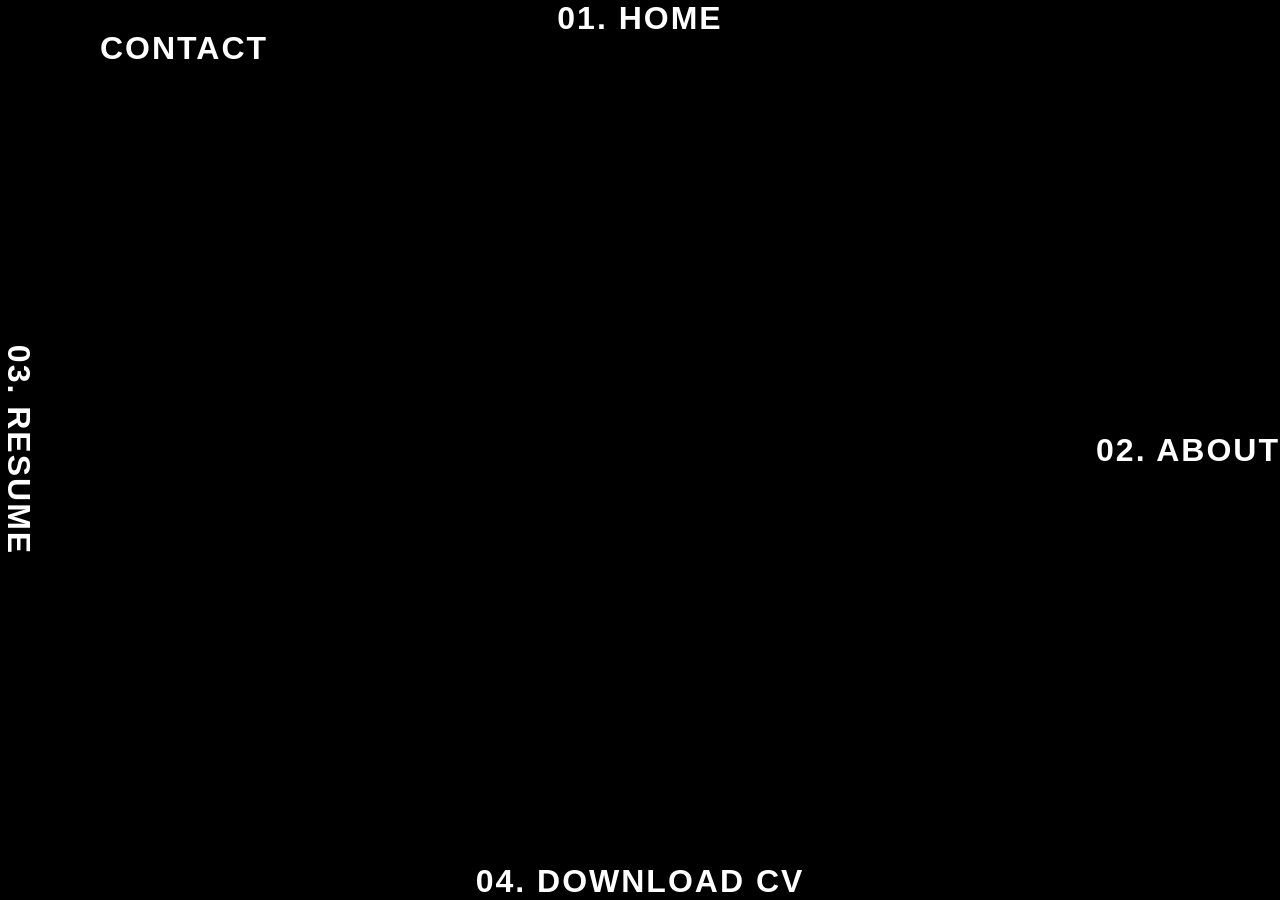
==== index.html @ 6b9983b1 "Added files via upload 50% of my Codecademy Front-End Engineering Course <3" ====
<!DOCTYPE html>
<html lang="en">
<head>
    <meta charset="UTF-8">
    <meta http-equiv="X-UA-Compatible" content="IE=edge">
    <meta name="viewport" content="width=device-width, initial-scale=1.0, maximum-scale=1.0, user-scalable=1">
    
    <title>Aylin Hyusmen's Portfolio</title>

    <link rel="stylesheet" type="text/css" href="style.css">
</head>
<body>
    <header>
        <a href="https://www.linkedin.com/in/aylin-hyusmen-b272b3229/" class="logo">Contact</a>
    </header>
<a class="top" href="index.html">01. Home</a>
<a class="right" href="about.html">02. About</a>
<a class="left" href="projects.html">03. Resume</a>
 <a  class="bottom" href="./cv.txt">04. Download CV</a>



</body>
</html>

</body>
</html>
---- style.css ----
* {
    margin: 0;
    padding: 0;
    box-sizing:border-box;
    font-family: sans-serif;
}


body {
    min-height: 100vh;
    background: black;
    font-family: arial;
    font-size: 16px;
    margin: 0;
    display: flex;
    align-items: center;
    justify-content: space-around;
    min-height: 100vh;
    width: 100%;
    
}

body p {
    color: #ffffff;
    font-size: 15px;
    justify-content: space-around;
    align-items: center;
    text-transform: uppercase;
}


.container {
    display: grid; 
    grid-template-columns: 0.1fr; 
    grid-template-rows: 0.1fr 1fr; 
    height: 400px;
    width: 1000px;
    gap: 0px 0px; 
    border: 1px solid rgba(255, 255, 255, 0.25);
    align-content: center;
    color: white;
    text-transform: uppercase;
    


    grid-template-areas: 
      ". . ."
      ". grid ."
      ". . ."; 
  }
  .grid {
    display: grid; 
    grid-template-columns: 1fr 0fr; 
    grid-template-rows: 1fr 0fr; 
    gap: 0px 0px; 
    grid-area: grid; 
    
    
  }


  .pictures-row { grid-area: 1 / 1 / 3 / 3; width: 368px;}
  .pictures-row2 { grid-area: 3 / 1 / 4 / 3; width: 368px;}

  .photo-me {
      width: 180px;
      height: auto;
  }
  .container1 {
    display: grid; 
    grid-template-columns: 1fr 1fr 1fr; 
    grid-template-rows: 1fr 1fr 1fr; 
    gap: 0px 0px; 
    height: 5px;
    justify-self: end;
    grid-template-areas: 
      ". . ."
      ". . text"
      ". . ."; 
  }
  .text {
    height: 5px;
    position: absolute;
    right: 362px;
    width: 520px;
    bottom: 458px;
  }
/*
.box {
    border: 1px solid rgba(255, 255, 255, 0.25);
    padding: 20px;
    margin: 20px;
    display: flex;
    top: 50%;
    left: 50%;
    text-align: center;
    transform: translate(-50%, -50%);
    position: absolute;
    color: #ffffff;
} */




header {
    position: absolute;
    top: 0;
    left: 0;
    width: 100%;
    padding: 30px 100px;
    display: flex;
    justify-content: space-between;
    align-items: center;
    z-index: 1000;
}

header .logo {
    color:#ffffff;
    font-weight: 700;
    text-decoration: none;
    font-size: 2em;
    text-transform: uppercase;
    letter-spacing: 2px;
}

.top{
    position: absolute;
    top: 0;
    left: 50%;
    transform: translate(-50%, 0);
    color:#ffffff;
    font-weight: 700;
    text-decoration: none;
    font-size: 2em;
    text-transform: uppercase;
    letter-spacing: 2px;
    z-index: 5000;
}

.left{
    position: absolute;
    left: 0;
    top: 50%;
    transform: translate(0, -50%);
    writing-mode: vertical-lr;
    color:#ffffff;
    font-weight: 700;
    text-decoration: none;
    font-size: 2em;
    text-transform: uppercase;
    letter-spacing: 2px;
}

.right{
    position: absolute;
    right: 0;
    top: 50%;
    transform: translate(0, -50%);
    writing-mode: sideways-lr;
    color:#ffffff;
    font-weight: 700;
    text-decoration: none;
    font-size: 2em;
    text-transform: uppercase;
    letter-spacing: 2px;


}

.bottom{
    position: absolute;
    bottom: 0;
    left: 50%;
    transform: translate(-50%, 0);
    color:#ffffff;
    font-weight: 700;
    text-decoration: none;
    font-size: 2em;
    text-transform: uppercase;
    letter-spacing: 2px;

}
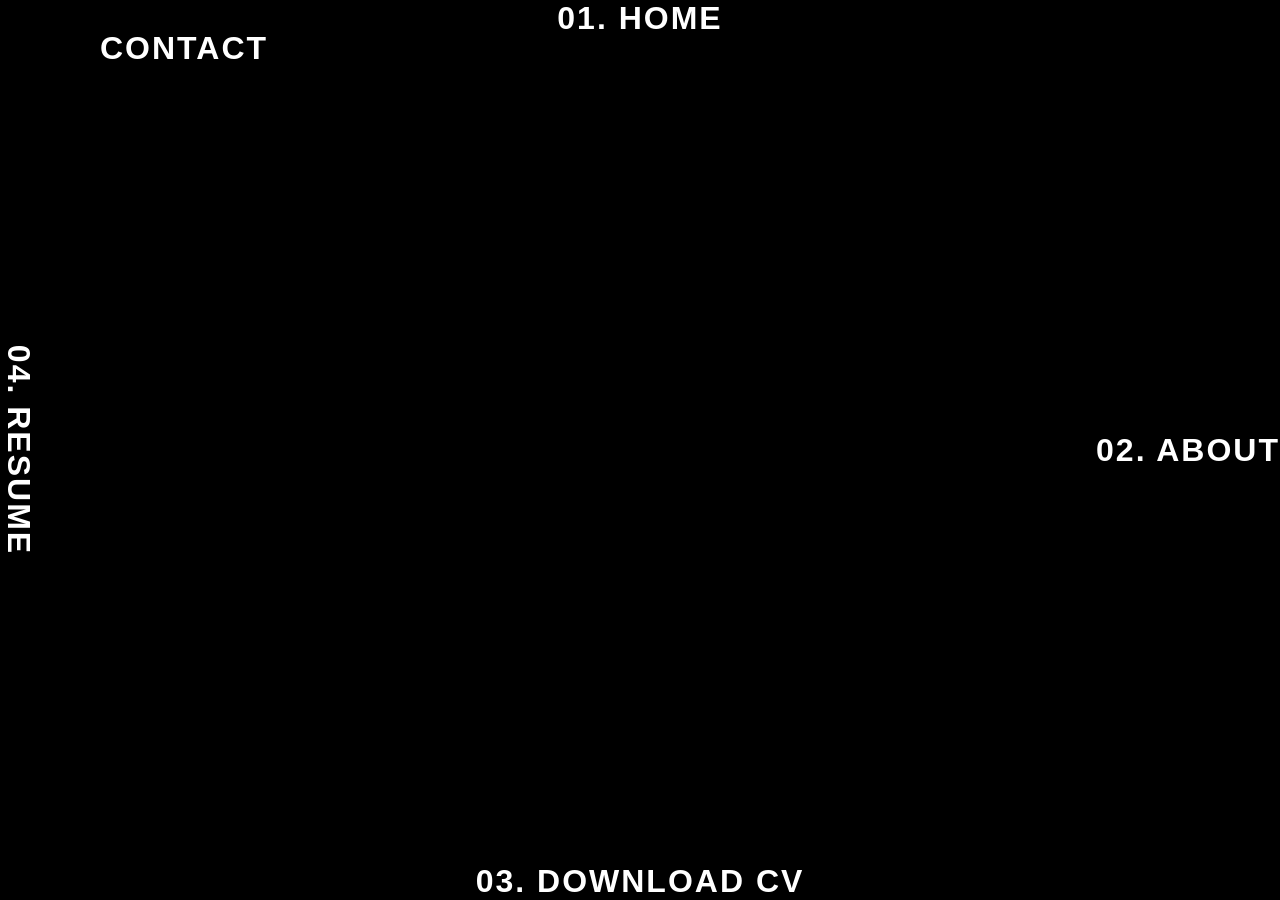
==== commit c80cce62: "Update index.html" ====
--- a/index.html
+++ b/index.html
@@ -15,8 +15,8 @@
     </header>
 <a class="top" href="index.html">01. Home</a>
 <a class="right" href="about.html">02. About</a>
-<a class="left" href="projects.html">03. Resume</a>
- <a  class="bottom" href="./cv.txt">04. Download CV</a>
+<a class="left" href="projects.html">04. Resume</a>
+ <a  class="bottom" href="./cv.txt">03. Download CV</a>
 
 
 
@@ -24,4 +24,4 @@
 </html>
 
 </body>
-</html>+</html>
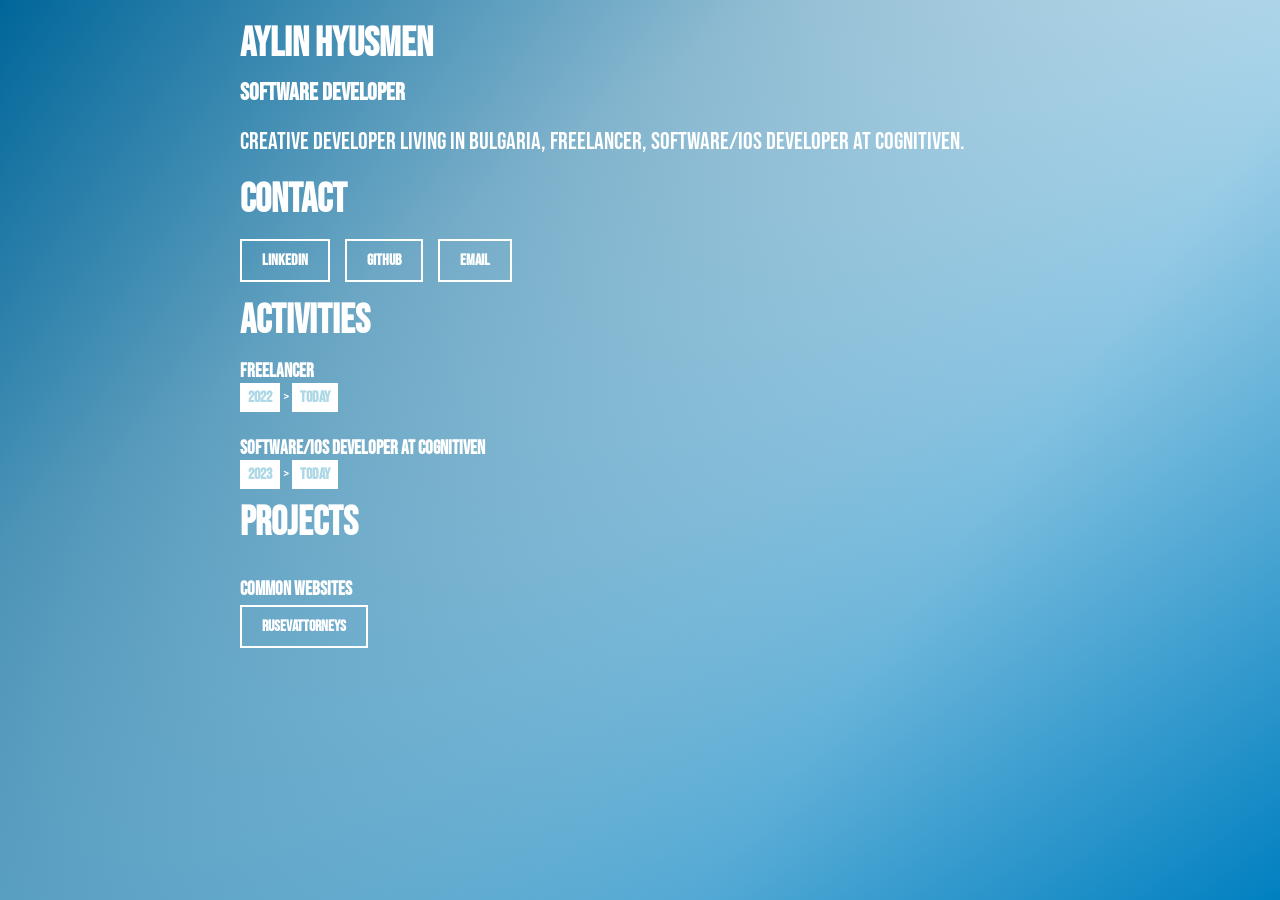
==== commit 3a4a73b9: "Added files" ====
--- a/index.html
+++ b/index.html
@@ -2,26 +2,88 @@
 <html lang="en">
 <head>
     <meta charset="UTF-8">
-    <meta http-equiv="X-UA-Compatible" content="IE=edge">
-    <meta name="viewport" content="width=device-width, initial-scale=1.0, maximum-scale=1.0, user-scalable=1">
-    
-    <title>Aylin Hyusmen's Portfolio</title>
-
-    <link rel="stylesheet" type="text/css" href="style.css">
+    <meta name="viewport" content="width=device-width, initial-scale=1.0">
+    <link rel="stylesheet" href="styles.css">
+    <link rel="preconnect" href="https://fonts.googleapis.com">
+    <link rel="preconnect" href="https://fonts.gstatic.com" crossorigin>
+    <link href="https://fonts.googleapis.com/css2?family=Bebas+Neue&display=swap" rel="stylesheet">
+    <title>Aylin Hyusmen</title>
 </head>
 <body>
-    <header>
-        <a href="https://www.linkedin.com/in/aylin-hyusmen-b272b3229/" class="logo">Contact</a>
-    </header>
-<a class="top" href="index.html">01. Home</a>
-<a class="right" href="about.html">02. About</a>
-<a class="left" href="projects.html">04. Resume</a>
- <a  class="bottom" href="./cv.txt">03. Download CV</a>
-
-
-
+    <span class="background background-0"></span>
+    <span class="background background-1"></span>
+    <main class="content">
+        <section class="section introduction">
+            <h1 class="title">Aylin Hyusmen</h1>
+            <h1 class="sub-title">Software developer</h1>
+            <p class="description">Creative developer living in Bulgaria, freelancer, software/iOS developer at Cognitiven.</p>
+        </section>
+        <section class="section contact">
+            <h1 class="title">Contact</h1>
+            <div class="list">
+                <a class="button" href="https://www.linkedin.com/in/aylinhyusmen/" target="_blank">
+                    <span class="border"></span>
+                    <span class="label">Linkedin</span>
+                    <span class="label-hover">
+                        <span class="inner"></span>
+                    </span>
+                </a>
+                <a class="button" href="https://github.com/aylinhyusmen/" target="_blank">
+                    <span class="border"></span>
+                    <span class="label">Github</span>
+                    <span class="label-hover">
+                        <span class="inner"></span>
+                    </span>
+                </a>
+                <a class="button" href="mailto:ahyusmen@icloud.com" target="_blank">
+                    <span class="border"></span>
+                    <span class="label">Email</span>
+                    <span class="label-hover">
+                        <span class="inner"></span>
+                    </span>
+                </a>
+            </div>
+        </section>
+        <section class="section activities">
+            <h1 class="title">Activities</h1>
+            <div class="list">
+                <div class="item">
+                    <div class="name">Freelancer</div>
+                    <div class="period">
+                        <span class="date">2022</span>
+                        <span class="arrow">&gt;</span>
+                        <span class="date">today</span>
+                    </div>
+                </div>
+            </div>
+            <div class="list">
+                <div class="item">
+                    <div class="name">Software/iOS developer <span class="fade">at</span> Cognitiven</div>
+                    <div class="period">
+                        <span class="date">2023</span>
+                        <span class="arrow">&gt;</span>
+                        <span class="date">today</span>
+                    </div>
+                </div>
+            </div>
+        </section>
+        <section class="section projects">
+            <h1 class="title">Projects</h1>
+            <div class="list">
+                <h2 class="mini-title">Common Websites</h2>
+                <div class="item">
+                    <a class="button" href="http://rusevattorneys.com" target="_blank">
+                        <span class="border"></span>
+                        <span class="label">rusevattorneys</span>
+                        <span class="label-hover">
+                        <span class="inner"></span>
+                        </span>
+                    </a>
+                </div>
+            </div>
+            <!-- Add other project lists here -->
+        </section>
+        
+    </main>
 </body>
 </html>
-
-</body>
-</html>
--- a/styles.css
+++ b/styles.css
@@ -0,0 +1,99 @@
+/* Reset some default styles */
+body, h1, p {
+    font-family: 'Bebas Neue', sans-serif;
+    margin: 0;
+    padding: 0;
+    color: white; /* Changed text color to white */
+}
+
+body {
+    overflow: auto;
+}
+
+/* Background styling */
+.background {
+    position: absolute;
+    width: 100%;
+    height: 100%;
+    top: 0;
+    left: 0;
+    z-index: -1;
+}
+
+.background.background-0 {
+    background: linear-gradient(to left top, rgb(0, 128, 192), rgba(0, 128, 192, 0) 70%);
+}
+
+.background.background-1 {
+    background: linear-gradient(126deg, rgb(0, 102, 153), rgba(0, 102, 153, 0) 70%);
+}
+
+@keyframes backgroundAnimation {
+    0% {
+        opacity: 0;
+    }
+    100% {
+        opacity: 1;
+    }
+}
+
+/* Main content container */
+.content {
+    max-width: 800px;
+    margin: 0 auto;
+    padding: 20px;
+}
+
+/* Title styling */
+.title {
+    font-size: 2.5em;
+    margin-bottom: 10px;
+}
+
+.sub-title, .description {
+    font-size: 1.5em;
+    margin-bottom: 20px;
+}
+
+/* Contact section styling */
+.contact .list, .activities .list, .projects .list {
+    display: flex;
+    flex-wrap: wrap;
+    margin-top: 15px;
+}
+
+.button {
+    text-decoration: none;
+    border: 2px solid white; /* Changed to white border */
+    padding: 10px 20px;
+    margin-right: 15px;
+    margin-bottom: 15px;
+    color: white; /* Changed text to white */
+    font-weight: bold;
+    transition: all 0.3s ease-in-out;
+}
+
+.button:hover {
+    background-color: white; /* Background turns white */
+    color: rgb(173, 216, 230); /* Text turns baby blue */
+}
+
+/* Activities and Projects section styling */
+.item {
+    width: 100%;
+    margin-bottom: 10px;
+}
+
+.name, .mini-title {
+    font-size: 1.2em;
+    font-weight: bold;
+}
+
+.date {
+    display: inline-block;
+    text-transform: uppercase;
+    padding: 5px 8px;
+    font-weight: 700;
+    color: rgb(173, 216, 230); /* Baby blue color */
+    background: #fff;
+}
